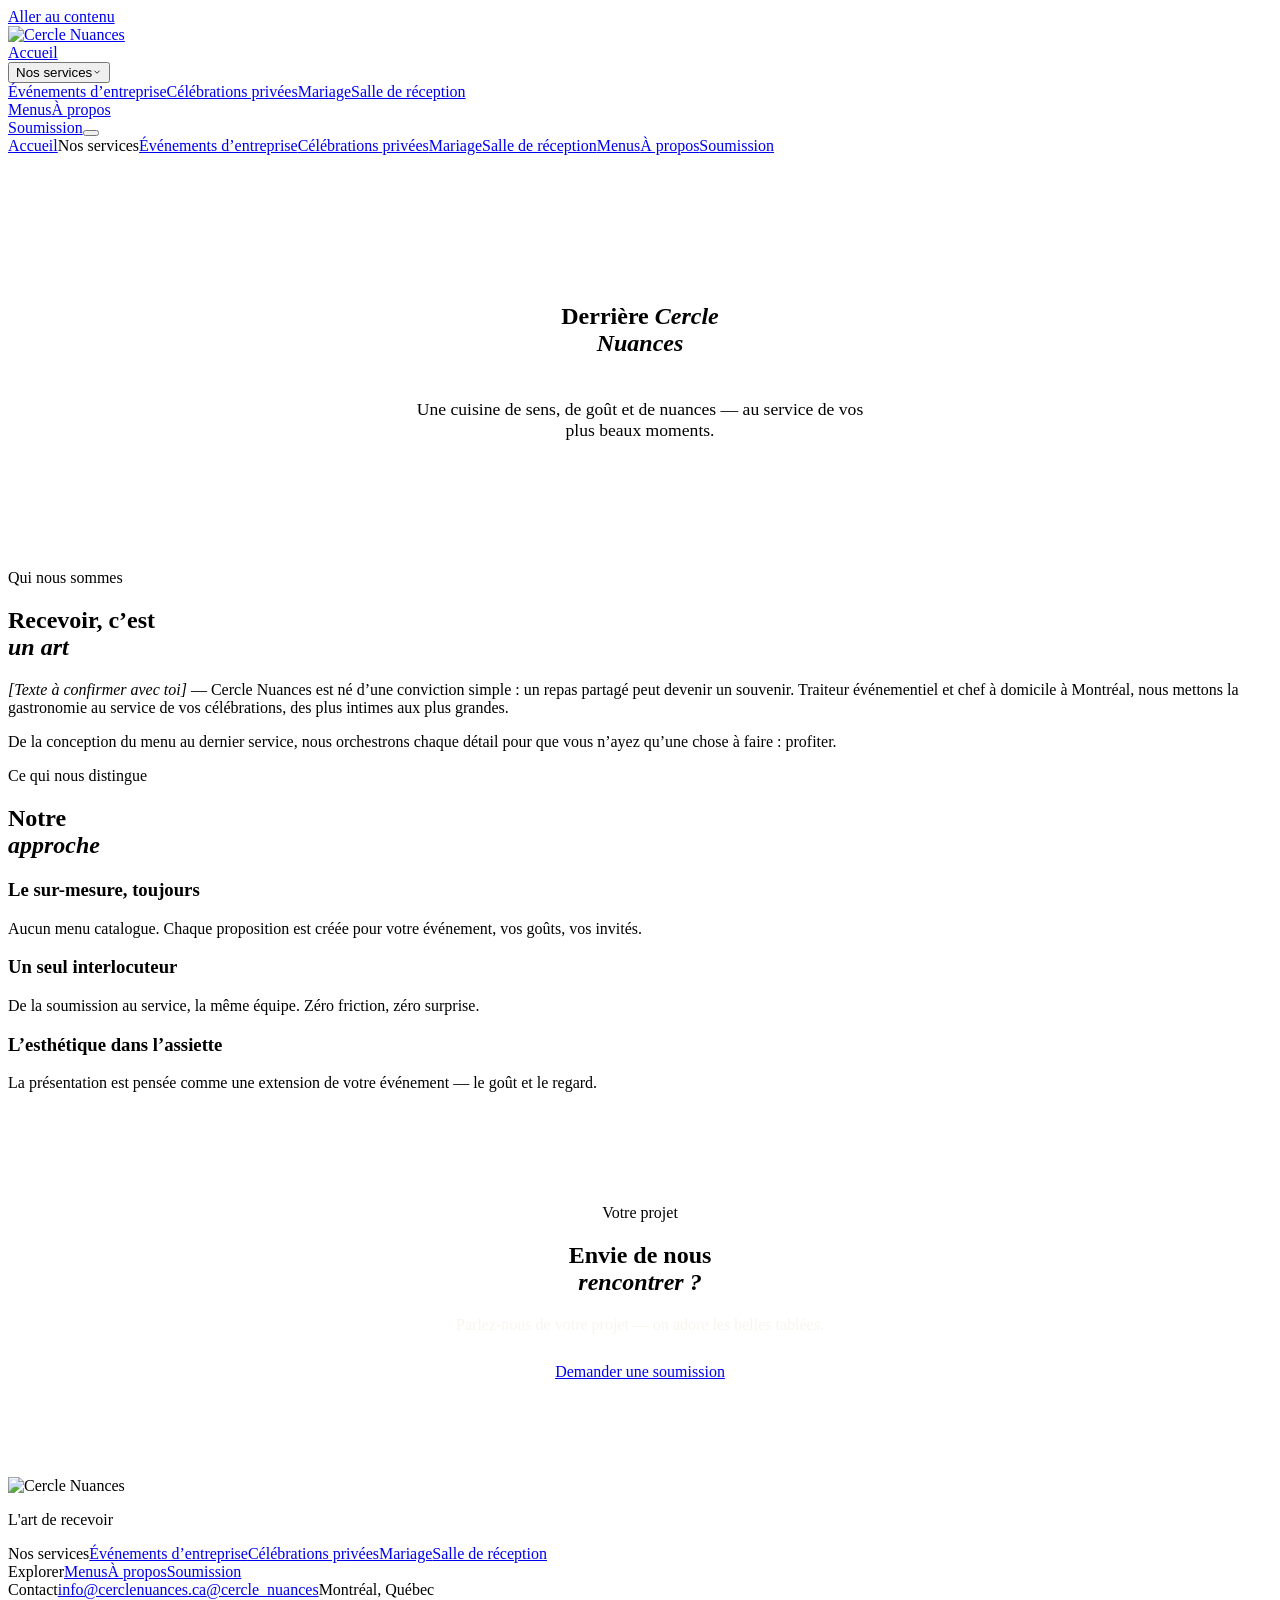
==== a-propos/index.html @ a708fa24 "Prévisualisation — nouveau site Cercle Nuances" ====
<!DOCTYPE html><html lang="fr-CA"><head><meta charset="UTF-8"><meta name="viewport" content="width=device-width, initial-scale=1.0"><title>À propos — Cercle Nuances</title><meta name="description" content="Cercle Nuances — traiteur événementiel et chef à domicile à Montréal. Notre histoire, notre vision, notre équipe."><link rel="canonical" href="https://cerclenuances.ca/a-propos/"><!-- Favicon --><link rel="icon" href="/cercle-nuances-site/favicon.ico" sizes="any"><link rel="icon" type="image/png" sizes="32x32" href="/cercle-nuances-site/favicon/favicon-32.png"><link rel="icon" type="image/png" sizes="16x16" href="/cercle-nuances-site/favicon/favicon-16.png"><link rel="apple-touch-icon" href="/cercle-nuances-site/favicon/apple-touch-icon.png"><meta name="theme-color" content="#1B4332"><!-- Open Graph --><meta property="og:type" content="website"><meta property="og:site_name" content="Cercle Nuances"><meta property="og:title" content="À propos — Cercle Nuances"><meta property="og:description" content="Cercle Nuances — traiteur événementiel et chef à domicile à Montréal. Notre histoire, notre vision, notre équipe."><meta property="og:url" content="https://cerclenuances.ca/a-propos/"><meta property="og:image" content="https://cerclenuances.ca/brand/logo/logo-vert@512.png"><meta property="og:locale" content="fr_CA"><meta name="twitter:card" content="summary_large_image"><!-- Polices --><link rel="preconnect" href="https://fonts.googleapis.com"><link rel="preconnect" href="https://fonts.gstatic.com" crossorigin><link href="https://fonts.googleapis.com/css2?family=Cormorant+Garamond:ital,wght@0,400;0,500;0,600;1,400;1,500&family=Montserrat:wght@300;400;500;600&display=swap" rel="stylesheet"><link rel="stylesheet" href="/cercle-nuances-site/_astro/Base.B0AO9sLx.css"><style>.phero[data-astro-cid-75ysl5lo]{text-align:center;background:var(--creme-2);padding-block:clamp(4.5rem,10vw,8rem);position:relative;overflow:hidden}.phero__inner[data-astro-cid-75ysl5lo]{z-index:2;flex-direction:column;align-items:center;gap:1.4rem;display:flex;position:relative}.phero__titre[data-astro-cid-75ysl5lo]{max-width:16ch}.phero__chapeau[data-astro-cid-75ysl5lo]{max-width:54ch;color:var(--gris);margin:0;font-size:1.1rem;font-weight:300}.phero--img[data-astro-cid-75ysl5lo]{color:var(--creme);background:var(--vert-fonce);align-items:center;min-height:62vh;display:flex}.phero--img[data-astro-cid-75ysl5lo]:before{content:"";background-image:var(--img);background-position:50%;background-size:cover;position:absolute;inset:0}.phero--img[data-astro-cid-75ysl5lo]:after{content:"";background:linear-gradient(#122c2273 0%,#122c22c7 100%);position:absolute;inset:0}.phero--img[data-astro-cid-75ysl5lo] .phero__chapeau[data-astro-cid-75ysl5lo]{color:#f7f3ece6}.phero--img[data-astro-cid-75ysl5lo] .phero__inner[data-astro-cid-75ysl5lo]:before{content:"";border-radius:var(--r);pointer-events:none;border:1px solid #e0c68f66;position:absolute;inset:-2.2rem clamp(-1rem,-3vw,-2rem)}
.cta-bloc[data-astro-cid-df764wnf]{background:var(--vert);color:var(--creme);text-align:center;padding:clamp(4rem,8vw,6rem) 0}.cta-bloc[data-astro-cid-df764wnf] .eyebrow[data-astro-cid-df764wnf]{color:var(--or-clair)}.cta-bloc[data-astro-cid-df764wnf] p[data-astro-cid-df764wnf]{color:#f7f3ecd9;max-width:52ch;margin:1rem auto 1.8rem;font-weight:300}
</style></head><body><a class="sr-only" href="#contenu">Aller au contenu</a><header class="nav" id="nav" data-astro-cid-wpvy4v7s><div class="nav__inner container" data-astro-cid-wpvy4v7s><a class="nav__logo" href="/cercle-nuances-site/" aria-label="Cercle Nuances — accueil" data-astro-cid-wpvy4v7s><img src="/cercle-nuances-site/brand/logo/logo-vert@256.png" alt="Cercle Nuances" width="56" height="56" data-astro-cid-wpvy4v7s></a><nav class="nav__links" aria-label="Navigation principale" data-astro-cid-wpvy4v7s><a href="/cercle-nuances-site/" class="nav__link " data-astro-cid-wpvy4v7s>Accueil</a><div class="nav__item nav__item--drop " data-astro-cid-wpvy4v7s><button class="nav__link" aria-haspopup="true" aria-expanded="false" data-astro-cid-wpvy4v7s>Nos services<svg width="10" height="10" viewBox="0 0 24 24" fill="none" stroke="currentColor" stroke-width="2" data-astro-cid-wpvy4v7s><polyline points="6 9 12 15 18 9" data-astro-cid-wpvy4v7s></polyline></svg></button><div class="nav__menu" data-astro-cid-wpvy4v7s><a href="/cercle-nuances-site/entreprises" class data-astro-cid-wpvy4v7s>Événements d’entreprise</a><a href="/cercle-nuances-site/prive" class data-astro-cid-wpvy4v7s>Célébrations privées</a><a href="/cercle-nuances-site/mariage" class data-astro-cid-wpvy4v7s>Mariage</a><a href="/cercle-nuances-site/salle-reception" class data-astro-cid-wpvy4v7s>Salle de réception</a></div></div><a href="/cercle-nuances-site/menus" class="nav__link " data-astro-cid-wpvy4v7s>Menus</a><a href="/cercle-nuances-site/a-propos" class="nav__link actif" data-astro-cid-wpvy4v7s>À propos</a></nav><a href="/cercle-nuances-site/contact" class="btn btn--or nav__cta" data-astro-cid-wpvy4v7s>Soumission</a><button class="nav__burger" id="nav-burger" aria-label="Ouvrir le menu" aria-expanded="false" data-astro-cid-wpvy4v7s><span data-astro-cid-wpvy4v7s></span><span data-astro-cid-wpvy4v7s></span><span data-astro-cid-wpvy4v7s></span></button></div><div class="nav__mobile" id="nav-mobile" data-astro-cid-wpvy4v7s><a href="/cercle-nuances-site/" class data-astro-cid-wpvy4v7s>Accueil</a><span class="nav__mobile-groupe" data-astro-cid-wpvy4v7s>Nos services</span><a href="/cercle-nuances-site/entreprises" class="nav__mobile-sous " data-astro-cid-wpvy4v7s>Événements d’entreprise</a><a href="/cercle-nuances-site/prive" class="nav__mobile-sous " data-astro-cid-wpvy4v7s>Célébrations privées</a><a href="/cercle-nuances-site/mariage" class="nav__mobile-sous " data-astro-cid-wpvy4v7s>Mariage</a><a href="/cercle-nuances-site/salle-reception" class="nav__mobile-sous " data-astro-cid-wpvy4v7s>Salle de réception</a><a href="/cercle-nuances-site/menus" class data-astro-cid-wpvy4v7s>Menus</a><a href="/cercle-nuances-site/a-propos" class="actif" data-astro-cid-wpvy4v7s>À propos</a><a href="/cercle-nuances-site/contact" class="btn btn--or" data-astro-cid-wpvy4v7s>Soumission</a></div></header><script type="module">var e=document.getElementById(`nav`),t=document.getElementById(`nav-burger`),n=()=>e?.classList.toggle(`compact`,window.scrollY>40);n(),window.addEventListener(`scroll`,n,{passive:!0}),t?.addEventListener(`click`,()=>{let n=e?.classList.toggle(`ouvert`);t.setAttribute(`aria-expanded`,String(!!n)),t.setAttribute(`aria-label`,n?`Fermer le menu`:`Ouvrir le menu`)}),document.querySelectorAll(`#nav-mobile a`).forEach(t=>t.addEventListener(`click`,()=>e?.classList.remove(`ouvert`)));</script><main id="contenu"><section class="phero" style data-astro-cid-75ysl5lo><div class="phero__inner container" data-astro-cid-75ysl5lo><h1 class="phero__titre reveal" data-astro-cid-75ysl5lo>Derrière <em data-astro-cid-75ysl5lo>Cercle Nuances</em></h1><p class="phero__chapeau reveal" data-delai="1" data-astro-cid-75ysl5lo>Une cuisine de sens, de goût et de nuances — au service de vos plus beaux moments.</p></div></section><section class="sec"><div class="container intro-grille"><div class="intro-photo" style="background-image:url('/cercle-nuances-site/img/cercle-team.jpg')"></div><div class="intro-texte"><span class="eyebrow">Qui nous sommes</span><h2 class="section-title">Recevoir, c’est<br><em>un art</em></h2><div class="divider"></div><p><em style="color:var(--gris);font-style:italic">[Texte à confirmer avec toi]</em> — Cercle Nuances est né d’une conviction simple : un repas partagé peut devenir un souvenir. Traiteur événementiel et chef à domicile à Montréal, nous mettons la gastronomie au service de vos célébrations, des plus intimes aux plus grandes.</p><p>De la conception du menu au dernier service, nous orchestrons chaque détail pour que vous n’ayez qu’une chose à faire : profiter.</p></div></div></section><section class="sec sec--creme"><div class="container"><div class="bloc-titre"><span class="eyebrow">Ce qui nous distingue</span><h2 class="section-title">Notre<br><em>approche</em></h2><div class="divider divider--c"></div></div><div class="grille-3"><div class="carte-item"><h3>Le sur-mesure, toujours</h3><p>Aucun menu catalogue. Chaque proposition est créée pour votre événement, vos goûts, vos invités.</p></div><div class="carte-item"><h3>Un seul interlocuteur</h3><p>De la soumission au service, la même équipe. Zéro friction, zéro surprise.</p></div><div class="carte-item"><h3>L’esthétique dans l’assiette</h3><p>La présentation est pensée comme une extension de votre événement — le goût et le regard.</p></div></div></div></section><section class="cta-bloc" data-astro-cid-df764wnf><div class="container" data-astro-cid-df764wnf><span class="eyebrow" data-astro-cid-df764wnf>Votre projet</span><h2 class="section-title" data-astro-cid-df764wnf>Envie de nous<br data-astro-cid-df764wnf><em data-astro-cid-df764wnf>rencontrer ?</em></h2><p data-astro-cid-df764wnf>Parlez-nous de votre projet — on adore les belles tablées.</p><a href="/cercle-nuances-site/contact" class="btn btn--or" data-astro-cid-df764wnf>Demander une soumission</a></div></section></main><footer class="pied" data-astro-cid-jo6i4kqk><div class="pied__inner container" data-astro-cid-jo6i4kqk><div class="pied__marque" data-astro-cid-jo6i4kqk><img src="/cercle-nuances-site/brand/logo/logo-blanc@256.png" alt="Cercle Nuances" width="88" height="88" data-astro-cid-jo6i4kqk><p class="pied__slogan" data-astro-cid-jo6i4kqk>L&#39;art de recevoir</p></div><nav class="pied__col" aria-label="Services" data-astro-cid-jo6i4kqk><span class="pied__titre" data-astro-cid-jo6i4kqk>Nos services</span><a href="/cercle-nuances-site/entreprises" data-astro-cid-jo6i4kqk>Événements d’entreprise</a><a href="/cercle-nuances-site/prive" data-astro-cid-jo6i4kqk>Célébrations privées</a><a href="/cercle-nuances-site/mariage" data-astro-cid-jo6i4kqk>Mariage</a><a href="/cercle-nuances-site/salle-reception" data-astro-cid-jo6i4kqk>Salle de réception</a></nav><nav class="pied__col" aria-label="Le site" data-astro-cid-jo6i4kqk><span class="pied__titre" data-astro-cid-jo6i4kqk>Explorer</span><a href="/cercle-nuances-site/menus" data-astro-cid-jo6i4kqk>Menus</a><a href="/cercle-nuances-site/a-propos" data-astro-cid-jo6i4kqk>À propos</a><a href="/cercle-nuances-site/contact" data-astro-cid-jo6i4kqk>Soumission</a></nav><div class="pied__col" data-astro-cid-jo6i4kqk><span class="pied__titre" data-astro-cid-jo6i4kqk>Contact</span><a href="mailto:info@cerclenuances.ca" data-astro-cid-jo6i4kqk>info@cerclenuances.ca</a><a href="https://www.instagram.com/cercle_nuances/" target="_blank" rel="noopener" data-astro-cid-jo6i4kqk>@cercle_nuances</a><span class="pied__lieu" data-astro-cid-jo6i4kqk>Montréal, Québec</span></div></div><div class="pied__bas" data-astro-cid-jo6i4kqk><span data-astro-cid-jo6i4kqk>© 2026 Cercle Nuances · Tous droits réservés</span></div></footer><script type="module">var e=document.querySelectorAll(`.reveal`);if(window.matchMedia(`(prefers-reduced-motion: reduce)`).matches)e.forEach(e=>e.classList.add(`vu`));else{let t=new IntersectionObserver(e=>{e.forEach(e=>{e.isIntersecting&&(e.target.classList.add(`vu`),t.unobserve(e.target))})},{threshold:.12,rootMargin:`0px 0px -8% 0px`});e.forEach(e=>t.observe(e))}</script></body></html>
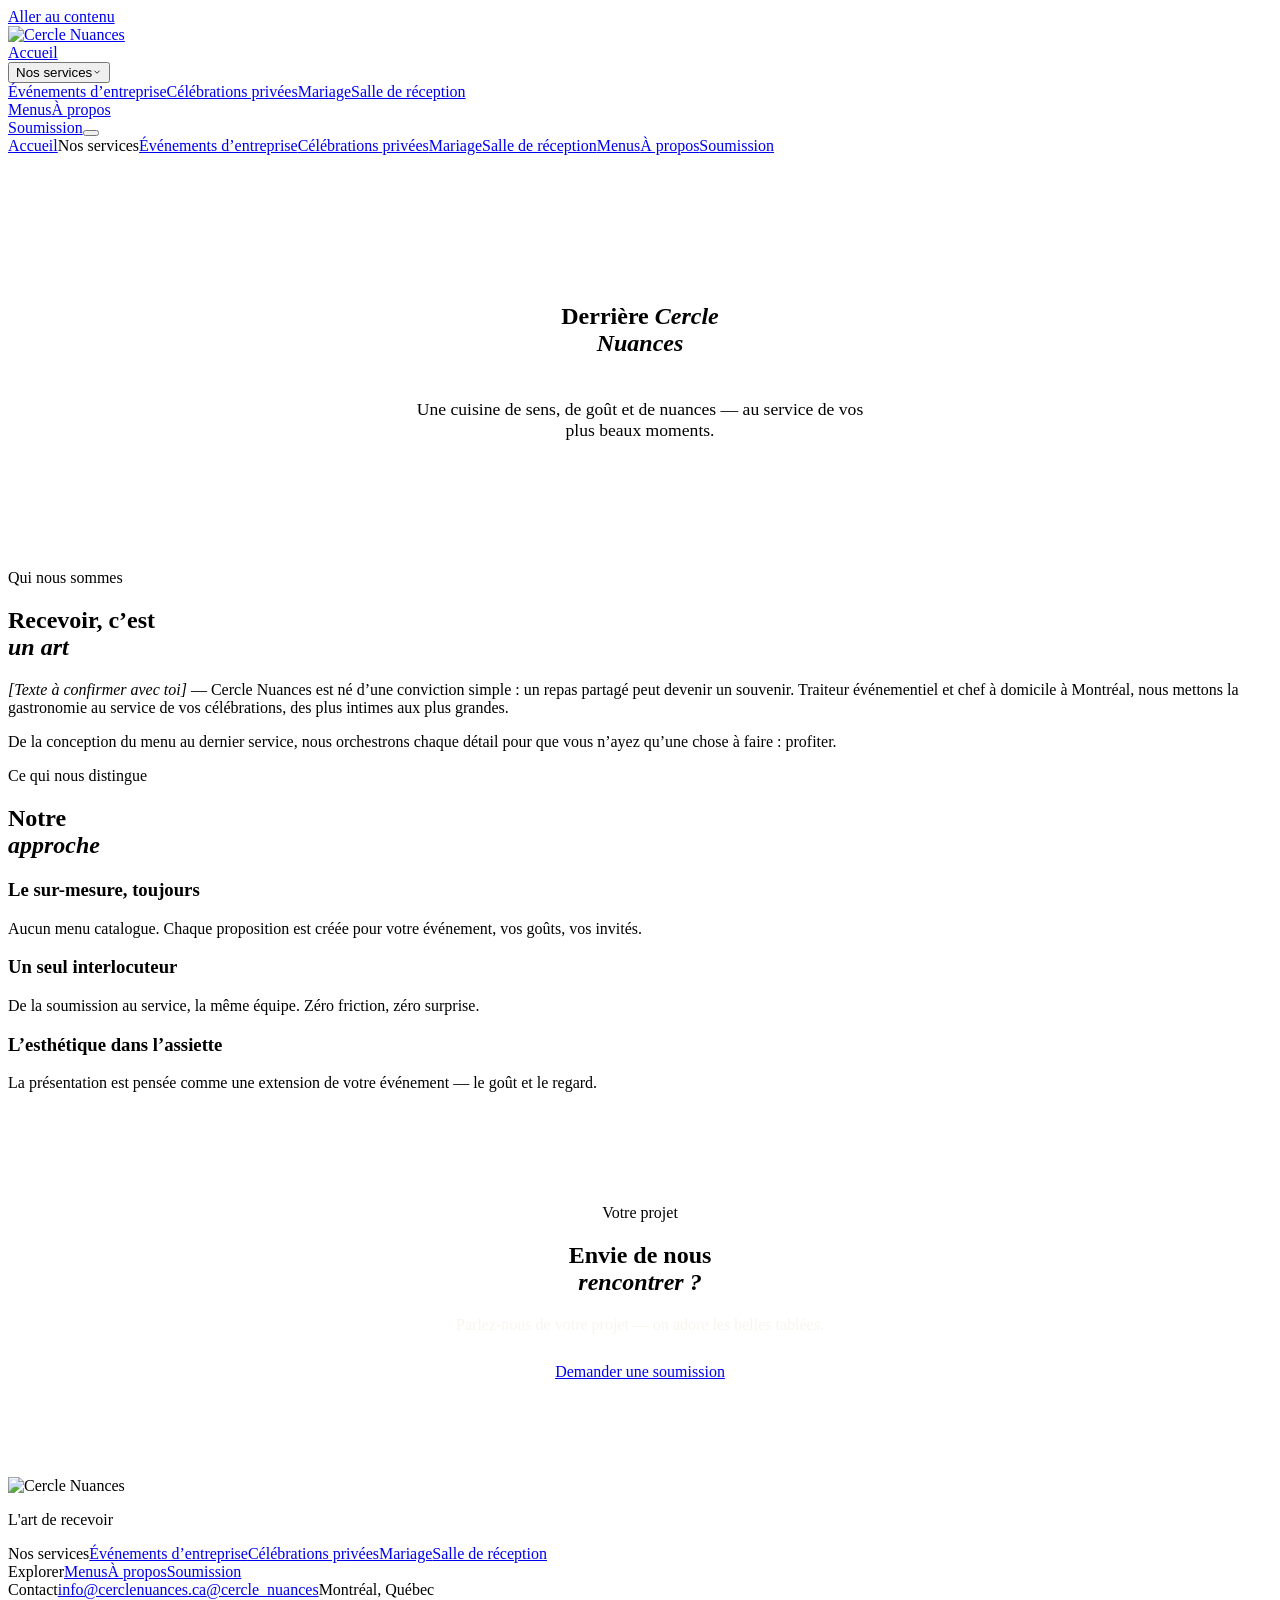
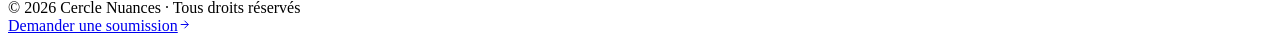
==== commit 8052a669: "Améliorations mobile : cartes arrondies, barre CTA flottante, images adoucies" ====
--- a/a-propos/index.html
+++ b/a-propos/index.html
@@ -1,3 +1,3 @@
-<!DOCTYPE html><html lang="fr-CA"><head><meta charset="UTF-8"><meta name="viewport" content="width=device-width, initial-scale=1.0"><title>À propos — Cercle Nuances</title><meta name="description" content="Cercle Nuances — traiteur événementiel et chef à domicile à Montréal. Notre histoire, notre vision, notre équipe."><link rel="canonical" href="https://cerclenuances.ca/a-propos/"><!-- Favicon --><link rel="icon" href="/cercle-nuances-site/favicon.ico" sizes="any"><link rel="icon" type="image/png" sizes="32x32" href="/cercle-nuances-site/favicon/favicon-32.png"><link rel="icon" type="image/png" sizes="16x16" href="/cercle-nuances-site/favicon/favicon-16.png"><link rel="apple-touch-icon" href="/cercle-nuances-site/favicon/apple-touch-icon.png"><meta name="theme-color" content="#1B4332"><!-- Open Graph --><meta property="og:type" content="website"><meta property="og:site_name" content="Cercle Nuances"><meta property="og:title" content="À propos — Cercle Nuances"><meta property="og:description" content="Cercle Nuances — traiteur événementiel et chef à domicile à Montréal. Notre histoire, notre vision, notre équipe."><meta property="og:url" content="https://cerclenuances.ca/a-propos/"><meta property="og:image" content="https://cerclenuances.ca/brand/logo/logo-vert@512.png"><meta property="og:locale" content="fr_CA"><meta name="twitter:card" content="summary_large_image"><!-- Polices --><link rel="preconnect" href="https://fonts.googleapis.com"><link rel="preconnect" href="https://fonts.gstatic.com" crossorigin><link href="https://fonts.googleapis.com/css2?family=Cormorant+Garamond:ital,wght@0,400;0,500;0,600;1,400;1,500&family=Montserrat:wght@300;400;500;600&display=swap" rel="stylesheet"><link rel="stylesheet" href="/cercle-nuances-site/_astro/Base.B0AO9sLx.css"><style>.phero[data-astro-cid-75ysl5lo]{text-align:center;background:var(--creme-2);padding-block:clamp(4.5rem,10vw,8rem);position:relative;overflow:hidden}.phero__inner[data-astro-cid-75ysl5lo]{z-index:2;flex-direction:column;align-items:center;gap:1.4rem;display:flex;position:relative}.phero__titre[data-astro-cid-75ysl5lo]{max-width:16ch}.phero__chapeau[data-astro-cid-75ysl5lo]{max-width:54ch;color:var(--gris);margin:0;font-size:1.1rem;font-weight:300}.phero--img[data-astro-cid-75ysl5lo]{color:var(--creme);background:var(--vert-fonce);align-items:center;min-height:62vh;display:flex}.phero--img[data-astro-cid-75ysl5lo]:before{content:"";background-image:var(--img);background-position:50%;background-size:cover;position:absolute;inset:0}.phero--img[data-astro-cid-75ysl5lo]:after{content:"";background:linear-gradient(#122c2273 0%,#122c22c7 100%);position:absolute;inset:0}.phero--img[data-astro-cid-75ysl5lo] .phero__chapeau[data-astro-cid-75ysl5lo]{color:#f7f3ece6}.phero--img[data-astro-cid-75ysl5lo] .phero__inner[data-astro-cid-75ysl5lo]:before{content:"";border-radius:var(--r);pointer-events:none;border:1px solid #e0c68f66;position:absolute;inset:-2.2rem clamp(-1rem,-3vw,-2rem)}
+<!DOCTYPE html><html lang="fr-CA"><head><meta charset="UTF-8"><meta name="viewport" content="width=device-width, initial-scale=1.0"><title>À propos — Cercle Nuances</title><meta name="description" content="Cercle Nuances — traiteur événementiel et chef à domicile à Montréal. Notre histoire, notre vision, notre équipe."><link rel="canonical" href="https://cerclenuances.ca/a-propos/"><!-- Favicon --><link rel="icon" href="/cercle-nuances-site/favicon.ico" sizes="any"><link rel="icon" type="image/png" sizes="32x32" href="/cercle-nuances-site/favicon/favicon-32.png"><link rel="icon" type="image/png" sizes="16x16" href="/cercle-nuances-site/favicon/favicon-16.png"><link rel="apple-touch-icon" href="/cercle-nuances-site/favicon/apple-touch-icon.png"><meta name="theme-color" content="#1B4332"><!-- Open Graph --><meta property="og:type" content="website"><meta property="og:site_name" content="Cercle Nuances"><meta property="og:title" content="À propos — Cercle Nuances"><meta property="og:description" content="Cercle Nuances — traiteur événementiel et chef à domicile à Montréal. Notre histoire, notre vision, notre équipe."><meta property="og:url" content="https://cerclenuances.ca/a-propos/"><meta property="og:image" content="https://cerclenuances.ca/brand/logo/logo-vert@512.png"><meta property="og:locale" content="fr_CA"><meta name="twitter:card" content="summary_large_image"><!-- Polices --><link rel="preconnect" href="https://fonts.googleapis.com"><link rel="preconnect" href="https://fonts.gstatic.com" crossorigin><link href="https://fonts.googleapis.com/css2?family=Cormorant+Garamond:ital,wght@0,400;0,500;0,600;1,400;1,500&family=Montserrat:wght@300;400;500;600&display=swap" rel="stylesheet"><link rel="stylesheet" href="/cercle-nuances-site/_astro/Base.BQ_cti8n.css"><style>.phero[data-astro-cid-75ysl5lo]{text-align:center;background:var(--creme-2);padding-block:clamp(4.5rem,10vw,8rem);position:relative;overflow:hidden}.phero__inner[data-astro-cid-75ysl5lo]{z-index:2;flex-direction:column;align-items:center;gap:1.4rem;display:flex;position:relative}.phero__titre[data-astro-cid-75ysl5lo]{max-width:16ch}.phero__chapeau[data-astro-cid-75ysl5lo]{max-width:54ch;color:var(--gris);margin:0;font-size:1.1rem;font-weight:300}.phero--img[data-astro-cid-75ysl5lo]{color:var(--creme);background:var(--vert-fonce);align-items:center;min-height:62vh;display:flex}.phero--img[data-astro-cid-75ysl5lo]:before{content:"";background-image:var(--img);background-position:50%;background-size:cover;position:absolute;inset:0}.phero--img[data-astro-cid-75ysl5lo]:after{content:"";background:linear-gradient(#122c2273 0%,#122c22c7 100%);position:absolute;inset:0}.phero--img[data-astro-cid-75ysl5lo] .phero__chapeau[data-astro-cid-75ysl5lo]{color:#f7f3ece6}.phero--img[data-astro-cid-75ysl5lo] .phero__inner[data-astro-cid-75ysl5lo]:before{content:"";border-radius:var(--r);pointer-events:none;border:1px solid #e0c68f66;position:absolute;inset:-2.2rem clamp(-1rem,-3vw,-2rem)}
 .cta-bloc[data-astro-cid-df764wnf]{background:var(--vert);color:var(--creme);text-align:center;padding:clamp(4rem,8vw,6rem) 0}.cta-bloc[data-astro-cid-df764wnf] .eyebrow[data-astro-cid-df764wnf]{color:var(--or-clair)}.cta-bloc[data-astro-cid-df764wnf] p[data-astro-cid-df764wnf]{color:#f7f3ecd9;max-width:52ch;margin:1rem auto 1.8rem;font-weight:300}
-</style></head><body><a class="sr-only" href="#contenu">Aller au contenu</a><header class="nav" id="nav" data-astro-cid-wpvy4v7s><div class="nav__inner container" data-astro-cid-wpvy4v7s><a class="nav__logo" href="/cercle-nuances-site/" aria-label="Cercle Nuances — accueil" data-astro-cid-wpvy4v7s><img src="/cercle-nuances-site/brand/logo/logo-vert@256.png" alt="Cercle Nuances" width="56" height="56" data-astro-cid-wpvy4v7s></a><nav class="nav__links" aria-label="Navigation principale" data-astro-cid-wpvy4v7s><a href="/cercle-nuances-site/" class="nav__link " data-astro-cid-wpvy4v7s>Accueil</a><div class="nav__item nav__item--drop " data-astro-cid-wpvy4v7s><button class="nav__link" aria-haspopup="true" aria-expanded="false" data-astro-cid-wpvy4v7s>Nos services<svg width="10" height="10" viewBox="0 0 24 24" fill="none" stroke="currentColor" stroke-width="2" data-astro-cid-wpvy4v7s><polyline points="6 9 12 15 18 9" data-astro-cid-wpvy4v7s></polyline></svg></button><div class="nav__menu" data-astro-cid-wpvy4v7s><a href="/cercle-nuances-site/entreprises" class data-astro-cid-wpvy4v7s>Événements d’entreprise</a><a href="/cercle-nuances-site/prive" class data-astro-cid-wpvy4v7s>Célébrations privées</a><a href="/cercle-nuances-site/mariage" class data-astro-cid-wpvy4v7s>Mariage</a><a href="/cercle-nuances-site/salle-reception" class data-astro-cid-wpvy4v7s>Salle de réception</a></div></div><a href="/cercle-nuances-site/menus" class="nav__link " data-astro-cid-wpvy4v7s>Menus</a><a href="/cercle-nuances-site/a-propos" class="nav__link actif" data-astro-cid-wpvy4v7s>À propos</a></nav><a href="/cercle-nuances-site/contact" class="btn btn--or nav__cta" data-astro-cid-wpvy4v7s>Soumission</a><button class="nav__burger" id="nav-burger" aria-label="Ouvrir le menu" aria-expanded="false" data-astro-cid-wpvy4v7s><span data-astro-cid-wpvy4v7s></span><span data-astro-cid-wpvy4v7s></span><span data-astro-cid-wpvy4v7s></span></button></div><div class="nav__mobile" id="nav-mobile" data-astro-cid-wpvy4v7s><a href="/cercle-nuances-site/" class data-astro-cid-wpvy4v7s>Accueil</a><span class="nav__mobile-groupe" data-astro-cid-wpvy4v7s>Nos services</span><a href="/cercle-nuances-site/entreprises" class="nav__mobile-sous " data-astro-cid-wpvy4v7s>Événements d’entreprise</a><a href="/cercle-nuances-site/prive" class="nav__mobile-sous " data-astro-cid-wpvy4v7s>Célébrations privées</a><a href="/cercle-nuances-site/mariage" class="nav__mobile-sous " data-astro-cid-wpvy4v7s>Mariage</a><a href="/cercle-nuances-site/salle-reception" class="nav__mobile-sous " data-astro-cid-wpvy4v7s>Salle de réception</a><a href="/cercle-nuances-site/menus" class data-astro-cid-wpvy4v7s>Menus</a><a href="/cercle-nuances-site/a-propos" class="actif" data-astro-cid-wpvy4v7s>À propos</a><a href="/cercle-nuances-site/contact" class="btn btn--or" data-astro-cid-wpvy4v7s>Soumission</a></div></header><script type="module">var e=document.getElementById(`nav`),t=document.getElementById(`nav-burger`),n=()=>e?.classList.toggle(`compact`,window.scrollY>40);n(),window.addEventListener(`scroll`,n,{passive:!0}),t?.addEventListener(`click`,()=>{let n=e?.classList.toggle(`ouvert`);t.setAttribute(`aria-expanded`,String(!!n)),t.setAttribute(`aria-label`,n?`Fermer le menu`:`Ouvrir le menu`)}),document.querySelectorAll(`#nav-mobile a`).forEach(t=>t.addEventListener(`click`,()=>e?.classList.remove(`ouvert`)));</script><main id="contenu"><section class="phero" style data-astro-cid-75ysl5lo><div class="phero__inner container" data-astro-cid-75ysl5lo><h1 class="phero__titre reveal" data-astro-cid-75ysl5lo>Derrière <em data-astro-cid-75ysl5lo>Cercle Nuances</em></h1><p class="phero__chapeau reveal" data-delai="1" data-astro-cid-75ysl5lo>Une cuisine de sens, de goût et de nuances — au service de vos plus beaux moments.</p></div></section><section class="sec"><div class="container intro-grille"><div class="intro-photo" style="background-image:url('/cercle-nuances-site/img/cercle-team.jpg')"></div><div class="intro-texte"><span class="eyebrow">Qui nous sommes</span><h2 class="section-title">Recevoir, c’est<br><em>un art</em></h2><div class="divider"></div><p><em style="color:var(--gris);font-style:italic">[Texte à confirmer avec toi]</em> — Cercle Nuances est né d’une conviction simple : un repas partagé peut devenir un souvenir. Traiteur événementiel et chef à domicile à Montréal, nous mettons la gastronomie au service de vos célébrations, des plus intimes aux plus grandes.</p><p>De la conception du menu au dernier service, nous orchestrons chaque détail pour que vous n’ayez qu’une chose à faire : profiter.</p></div></div></section><section class="sec sec--creme"><div class="container"><div class="bloc-titre"><span class="eyebrow">Ce qui nous distingue</span><h2 class="section-title">Notre<br><em>approche</em></h2><div class="divider divider--c"></div></div><div class="grille-3"><div class="carte-item"><h3>Le sur-mesure, toujours</h3><p>Aucun menu catalogue. Chaque proposition est créée pour votre événement, vos goûts, vos invités.</p></div><div class="carte-item"><h3>Un seul interlocuteur</h3><p>De la soumission au service, la même équipe. Zéro friction, zéro surprise.</p></div><div class="carte-item"><h3>L’esthétique dans l’assiette</h3><p>La présentation est pensée comme une extension de votre événement — le goût et le regard.</p></div></div></div></section><section class="cta-bloc" data-astro-cid-df764wnf><div class="container" data-astro-cid-df764wnf><span class="eyebrow" data-astro-cid-df764wnf>Votre projet</span><h2 class="section-title" data-astro-cid-df764wnf>Envie de nous<br data-astro-cid-df764wnf><em data-astro-cid-df764wnf>rencontrer ?</em></h2><p data-astro-cid-df764wnf>Parlez-nous de votre projet — on adore les belles tablées.</p><a href="/cercle-nuances-site/contact" class="btn btn--or" data-astro-cid-df764wnf>Demander une soumission</a></div></section></main><footer class="pied" data-astro-cid-jo6i4kqk><div class="pied__inner container" data-astro-cid-jo6i4kqk><div class="pied__marque" data-astro-cid-jo6i4kqk><img src="/cercle-nuances-site/brand/logo/logo-blanc@256.png" alt="Cercle Nuances" width="88" height="88" data-astro-cid-jo6i4kqk><p class="pied__slogan" data-astro-cid-jo6i4kqk>L&#39;art de recevoir</p></div><nav class="pied__col" aria-label="Services" data-astro-cid-jo6i4kqk><span class="pied__titre" data-astro-cid-jo6i4kqk>Nos services</span><a href="/cercle-nuances-site/entreprises" data-astro-cid-jo6i4kqk>Événements d’entreprise</a><a href="/cercle-nuances-site/prive" data-astro-cid-jo6i4kqk>Célébrations privées</a><a href="/cercle-nuances-site/mariage" data-astro-cid-jo6i4kqk>Mariage</a><a href="/cercle-nuances-site/salle-reception" data-astro-cid-jo6i4kqk>Salle de réception</a></nav><nav class="pied__col" aria-label="Le site" data-astro-cid-jo6i4kqk><span class="pied__titre" data-astro-cid-jo6i4kqk>Explorer</span><a href="/cercle-nuances-site/menus" data-astro-cid-jo6i4kqk>Menus</a><a href="/cercle-nuances-site/a-propos" data-astro-cid-jo6i4kqk>À propos</a><a href="/cercle-nuances-site/contact" data-astro-cid-jo6i4kqk>Soumission</a></nav><div class="pied__col" data-astro-cid-jo6i4kqk><span class="pied__titre" data-astro-cid-jo6i4kqk>Contact</span><a href="mailto:info@cerclenuances.ca" data-astro-cid-jo6i4kqk>info@cerclenuances.ca</a><a href="https://www.instagram.com/cercle_nuances/" target="_blank" rel="noopener" data-astro-cid-jo6i4kqk>@cercle_nuances</a><span class="pied__lieu" data-astro-cid-jo6i4kqk>Montréal, Québec</span></div></div><div class="pied__bas" data-astro-cid-jo6i4kqk><span data-astro-cid-jo6i4kqk>© 2026 Cercle Nuances · Tous droits réservés</span></div></footer><script type="module">var e=document.querySelectorAll(`.reveal`);if(window.matchMedia(`(prefers-reduced-motion: reduce)`).matches)e.forEach(e=>e.classList.add(`vu`));else{let t=new IntersectionObserver(e=>{e.forEach(e=>{e.isIntersecting&&(e.target.classList.add(`vu`),t.unobserve(e.target))})},{threshold:.12,rootMargin:`0px 0px -8% 0px`});e.forEach(e=>t.observe(e))}</script></body></html>+</style></head><body><a class="sr-only" href="#contenu">Aller au contenu</a><header class="nav" id="nav" data-astro-cid-wpvy4v7s><div class="nav__inner container" data-astro-cid-wpvy4v7s><a class="nav__logo" href="/cercle-nuances-site/" aria-label="Cercle Nuances — accueil" data-astro-cid-wpvy4v7s><img src="/cercle-nuances-site/brand/logo/logo-vert@256.png" alt="Cercle Nuances" width="56" height="56" data-astro-cid-wpvy4v7s></a><nav class="nav__links" aria-label="Navigation principale" data-astro-cid-wpvy4v7s><a href="/cercle-nuances-site/" class="nav__link " data-astro-cid-wpvy4v7s>Accueil</a><div class="nav__item nav__item--drop " data-astro-cid-wpvy4v7s><button class="nav__link" aria-haspopup="true" aria-expanded="false" data-astro-cid-wpvy4v7s>Nos services<svg width="10" height="10" viewBox="0 0 24 24" fill="none" stroke="currentColor" stroke-width="2" data-astro-cid-wpvy4v7s><polyline points="6 9 12 15 18 9" data-astro-cid-wpvy4v7s></polyline></svg></button><div class="nav__menu" data-astro-cid-wpvy4v7s><a href="/cercle-nuances-site/entreprises" class data-astro-cid-wpvy4v7s>Événements d’entreprise</a><a href="/cercle-nuances-site/prive" class data-astro-cid-wpvy4v7s>Célébrations privées</a><a href="/cercle-nuances-site/mariage" class data-astro-cid-wpvy4v7s>Mariage</a><a href="/cercle-nuances-site/salle-reception" class data-astro-cid-wpvy4v7s>Salle de réception</a></div></div><a href="/cercle-nuances-site/menus" class="nav__link " data-astro-cid-wpvy4v7s>Menus</a><a href="/cercle-nuances-site/a-propos" class="nav__link actif" data-astro-cid-wpvy4v7s>À propos</a></nav><a href="/cercle-nuances-site/contact" class="btn btn--or nav__cta" data-astro-cid-wpvy4v7s>Soumission</a><button class="nav__burger" id="nav-burger" aria-label="Ouvrir le menu" aria-expanded="false" data-astro-cid-wpvy4v7s><span data-astro-cid-wpvy4v7s></span><span data-astro-cid-wpvy4v7s></span><span data-astro-cid-wpvy4v7s></span></button></div><div class="nav__mobile" id="nav-mobile" data-astro-cid-wpvy4v7s><a href="/cercle-nuances-site/" class data-astro-cid-wpvy4v7s>Accueil</a><span class="nav__mobile-groupe" data-astro-cid-wpvy4v7s>Nos services</span><a href="/cercle-nuances-site/entreprises" class="nav__mobile-sous " data-astro-cid-wpvy4v7s>Événements d’entreprise</a><a href="/cercle-nuances-site/prive" class="nav__mobile-sous " data-astro-cid-wpvy4v7s>Célébrations privées</a><a href="/cercle-nuances-site/mariage" class="nav__mobile-sous " data-astro-cid-wpvy4v7s>Mariage</a><a href="/cercle-nuances-site/salle-reception" class="nav__mobile-sous " data-astro-cid-wpvy4v7s>Salle de réception</a><a href="/cercle-nuances-site/menus" class data-astro-cid-wpvy4v7s>Menus</a><a href="/cercle-nuances-site/a-propos" class="actif" data-astro-cid-wpvy4v7s>À propos</a><a href="/cercle-nuances-site/contact" class="btn btn--or" data-astro-cid-wpvy4v7s>Soumission</a></div></header><script type="module">var e=document.getElementById(`nav`),t=document.getElementById(`nav-burger`),n=()=>e?.classList.toggle(`compact`,window.scrollY>40);n(),window.addEventListener(`scroll`,n,{passive:!0}),t?.addEventListener(`click`,()=>{let n=e?.classList.toggle(`ouvert`);t.setAttribute(`aria-expanded`,String(!!n)),t.setAttribute(`aria-label`,n?`Fermer le menu`:`Ouvrir le menu`)}),document.querySelectorAll(`#nav-mobile a`).forEach(t=>t.addEventListener(`click`,()=>e?.classList.remove(`ouvert`)));</script><main id="contenu"><section class="phero" style data-astro-cid-75ysl5lo><div class="phero__inner container" data-astro-cid-75ysl5lo><h1 class="phero__titre reveal" data-astro-cid-75ysl5lo>Derrière <em data-astro-cid-75ysl5lo>Cercle Nuances</em></h1><p class="phero__chapeau reveal" data-delai="1" data-astro-cid-75ysl5lo>Une cuisine de sens, de goût et de nuances — au service de vos plus beaux moments.</p></div></section><section class="sec"><div class="container intro-grille"><div class="intro-photo" style="background-image:url('/cercle-nuances-site/img/cercle-team.jpg')"></div><div class="intro-texte"><span class="eyebrow">Qui nous sommes</span><h2 class="section-title">Recevoir, c’est<br><em>un art</em></h2><div class="divider"></div><p><em style="color:var(--gris);font-style:italic">[Texte à confirmer avec toi]</em> — Cercle Nuances est né d’une conviction simple : un repas partagé peut devenir un souvenir. Traiteur événementiel et chef à domicile à Montréal, nous mettons la gastronomie au service de vos célébrations, des plus intimes aux plus grandes.</p><p>De la conception du menu au dernier service, nous orchestrons chaque détail pour que vous n’ayez qu’une chose à faire : profiter.</p></div></div></section><section class="sec sec--creme"><div class="container"><div class="bloc-titre"><span class="eyebrow">Ce qui nous distingue</span><h2 class="section-title">Notre<br><em>approche</em></h2><div class="divider divider--c"></div></div><div class="grille-3"><div class="carte-item"><h3>Le sur-mesure, toujours</h3><p>Aucun menu catalogue. Chaque proposition est créée pour votre événement, vos goûts, vos invités.</p></div><div class="carte-item"><h3>Un seul interlocuteur</h3><p>De la soumission au service, la même équipe. Zéro friction, zéro surprise.</p></div><div class="carte-item"><h3>L’esthétique dans l’assiette</h3><p>La présentation est pensée comme une extension de votre événement — le goût et le regard.</p></div></div></div></section><section class="cta-bloc" data-astro-cid-df764wnf><div class="container" data-astro-cid-df764wnf><span class="eyebrow" data-astro-cid-df764wnf>Votre projet</span><h2 class="section-title" data-astro-cid-df764wnf>Envie de nous<br data-astro-cid-df764wnf><em data-astro-cid-df764wnf>rencontrer ?</em></h2><p data-astro-cid-df764wnf>Parlez-nous de votre projet — on adore les belles tablées.</p><a href="/cercle-nuances-site/contact" class="btn btn--or" data-astro-cid-df764wnf>Demander une soumission</a></div></section></main><footer class="pied" data-astro-cid-jo6i4kqk><div class="pied__inner container" data-astro-cid-jo6i4kqk><div class="pied__marque" data-astro-cid-jo6i4kqk><img src="/cercle-nuances-site/brand/logo/logo-blanc@256.png" alt="Cercle Nuances" width="88" height="88" data-astro-cid-jo6i4kqk><p class="pied__slogan" data-astro-cid-jo6i4kqk>L&#39;art de recevoir</p></div><nav class="pied__col" aria-label="Services" data-astro-cid-jo6i4kqk><span class="pied__titre" data-astro-cid-jo6i4kqk>Nos services</span><a href="/cercle-nuances-site/entreprises" data-astro-cid-jo6i4kqk>Événements d’entreprise</a><a href="/cercle-nuances-site/prive" data-astro-cid-jo6i4kqk>Célébrations privées</a><a href="/cercle-nuances-site/mariage" data-astro-cid-jo6i4kqk>Mariage</a><a href="/cercle-nuances-site/salle-reception" data-astro-cid-jo6i4kqk>Salle de réception</a></nav><nav class="pied__col" aria-label="Le site" data-astro-cid-jo6i4kqk><span class="pied__titre" data-astro-cid-jo6i4kqk>Explorer</span><a href="/cercle-nuances-site/menus" data-astro-cid-jo6i4kqk>Menus</a><a href="/cercle-nuances-site/a-propos" data-astro-cid-jo6i4kqk>À propos</a><a href="/cercle-nuances-site/contact" data-astro-cid-jo6i4kqk>Soumission</a></nav><div class="pied__col" data-astro-cid-jo6i4kqk><span class="pied__titre" data-astro-cid-jo6i4kqk>Contact</span><a href="mailto:info@cerclenuances.ca" data-astro-cid-jo6i4kqk>info@cerclenuances.ca</a><a href="https://www.instagram.com/cercle_nuances/" target="_blank" rel="noopener" data-astro-cid-jo6i4kqk>@cercle_nuances</a><span class="pied__lieu" data-astro-cid-jo6i4kqk>Montréal, Québec</span></div></div><div class="pied__bas" data-astro-cid-jo6i4kqk><span data-astro-cid-jo6i4kqk>© 2026 Cercle Nuances · Tous droits réservés</span></div></footer><a class="cta-mobile" href="/cercle-nuances-site/contact">Demander une soumission<svg width="13" height="13" viewBox="0 0 24 24" fill="none" stroke="currentColor" stroke-width="1.8"><line x1="5" y1="12" x2="19" y2="12"></line><polyline points="12 5 19 12 12 19"></polyline></svg></a><script type="module">var e=document.querySelectorAll(`.reveal`);if(window.matchMedia(`(prefers-reduced-motion: reduce)`).matches)e.forEach(e=>e.classList.add(`vu`));else{let t=new IntersectionObserver(e=>{e.forEach(e=>{e.isIntersecting&&(e.target.classList.add(`vu`),t.unobserve(e.target))})},{threshold:.12,rootMargin:`0px 0px -8% 0px`});e.forEach(e=>t.observe(e))}</script></body></html>
